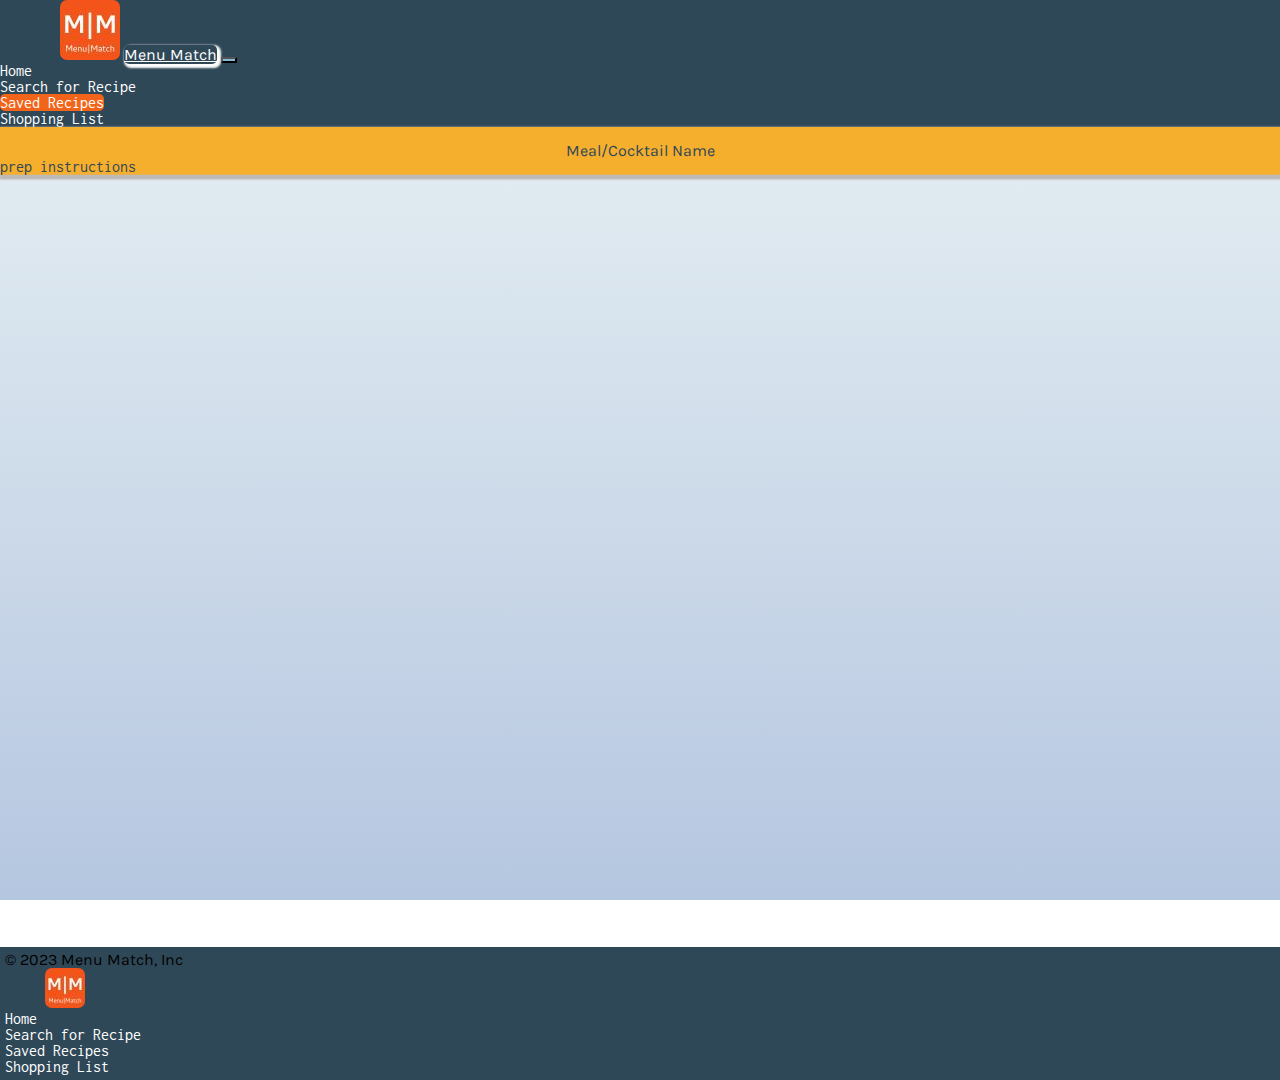
==== display-recipes.html @ cc83bdb7 "addede comments to landing.js and index.html" ====
<!DOCTYPE html>
<html lang="en">

<head>
    <meta charset="UTF-8" />
    <meta name="viewport" content="width=device-width, initial-scale=1.0" />
    <link rel="stylesheet" href="./assets/css/reset.css" />
    <link rel="preconnect" href="https://fonts.googleapis.com" />
    <link rel="preconnect" href="https://fonts.gstatic.com" crossorigin />
    <link
      href="https://fonts.googleapis.com/css2?family=Inconsolata&family=Karla&display=swap"
      rel="stylesheet"
    />
    <link
      rel="stylesheet"
      href="https://use.fontawesome.com/releases/v5.8.1/css/all.css"
      integrity="sha384-50oBUHEmvpQ+1lW4y57PTFmhCaXp0ML5d60M1M7uH2+nqUivzIebhndOJK28anvf"
      crossorigin="anonymous"
    />
    <link
      href="https://cdn.jsdelivr.net/npm/bootstrap@5.3.1/dist/css/bootstrap.min.css"
      rel="stylesheet"
      integrity="sha384-4bw+/aepP/YC94hEpVNVgiZdgIC5+VKNBQNGCHeKRQN+PtmoHDEXuppvnDJzQIu9"
      crossorigin="anonymous"
    />
    <link rel="stylesheet" href="./assets/css/global.css" />
    <title>Menu Match</title>
    <link rel="icon" href="./assets/images/favicon.ico" type="image/x-icon">
</head>

<body>
  <nav class="navbar navbar-expand-lg custom-nav-body d-flex py-3  border-bottom">
      <div class="container-fluid">
        <svg class="bi me-2" width="60" height="60">
          <a href="./index.html">
            <img src="./assets/images/logo60x60.jpg" alt="" style="border-radius: 7px;" class="me-3" />
        </svg>
        <a class="navbar-brand custom-nav-header fs-1" href="index.html">Menu Match</a>
        <button class="navbar-toggler custom-nav-hamburger" type="button" data-bs-toggle="collapse" data-bs-target="#navbarSupportedContent" aria-controls="navbarSupportedContent" aria-expanded="false" aria-label="Toggle navigation">
          <span class="navbar-toggler-icon"></span>
        </button>
        <div class="collapse navbar-collapse" id="navbarSupportedContent">
          <ul class="navbar-nav me-auto mb-2 mb-lg-0 fs-5">
            <li class="nav-item">
              <a class="nav-link" aria-current="page" href="index.html">Home</a>
            </li>
            <li class="nav-item">
              <a class="nav-link" href="drink-search.html">Search for Recipe</a>
            </li>
            <li class="nav-item">
              <a class="nav-link custom-active" id="saved-recipes" href="#">Saved Recipes</a>
            </li>
            <li class="nav-item">
              <a class="nav-link" href="shopping-list.html">Shopping List</a>
            </li>
          </ul>
        </div>
      </div>
  </nav>


<main class="container custom-margin">
      <div class=" row gap-5 m-5 vh-80">
        <div class="card col-12 col-md-7 py-3 mh-100        custom-recipe-card-whole">
          <div class="row">
            <div class="col-12 col-xl-4 col-md-7 mb-3">
              <img id="recipe-thumbnail" class="rounded mh-100 mw-100" />
            </div>
            <div class="card-body custom-recipe-name col-12 col-xl-8 col-md-5">
              <h5 id="recipe-name" class="card-title fs-1">Meal/Cocktail Name</h5>
              <!-- <p id="recipe-description" class="card-text">
                Meal/Cocktail description
              </p> -->
            </div>
          </div>
          <ul
            id="ingredients"
            class="list-group list-group-flush overflow-auto custom-recipe-ingredients m-2 rounded"
          >
            <!-- <li class="list-group-item">ingredient</li> -->
          </ul>
          <div id="prep-instructions" class="card-body overflow-auto mh-40 body-font custom-recipe-instructions m-2">
            prep instructions
          </div>
        </div>
        <div class="card mh-100 col-md-4 custom-other-recipes">
          <ul
            id="recipe-list"
            class="list-group list-group-flush overflow-auto m-2"
          >
            <!-- <li class="list-group-item">This would be a recipe</li> -->
          </ul>
        </div>
      </div>
</main>

  <footer class="d-flex flex-wrap justify-content-between align-items-center py-1 border-top">
  <!--  =======================company text  =======================-->
          <p class="col-md-4 mb-0 text-body-secondary header-font">
            &copy; 2023 Menu Match, Inc
          </p>
  <!--  =======================company logo  =======================-->
          <a
            href="./index.html"
            class="col-md-4 d-flex align-items-center justify-content-center mb-3 mb-md-0 me-md-auto link-body-emphasis text-decoration-none"
          >
          <svg class="bi me-2" width="40" height="32">
              <img src="./assets/images/M  M.jpg" alt="logo" style="border-radius:7px;">
          </svg>
          </a>
  <!--  ======================= footer nav =======================-->
          <ul class="nav col-md-4 ">
            <li class="nav-item">
              <a href="index.html" class="nav-link px-2 text-body-secondary">Home</a>
            </li>
            <li class="nav-item">
              <a href="drink-search.html" class="nav-link px-2 text-body-secondary">Search for Recipe</a>
            </li>
            <li class="nav-item">
              <a href="#" id="saved-recipes" class="nav-link px-2 text-body-secondary">Saved Recipes</a>
            </li>
            <li class="nav-item">
              <a href="shopping-list.html" class="nav-link px-2 text-body-secondary">Shopping List</a>
            </li>
          </ul>
  </footer>

    <script
      src="https://cdn.jsdelivr.net/npm/bootstrap@5.3.1/dist/js/bootstrap.bundle.min.js"
      integrity="sha384-HwwvtgBNo3bZJJLYd8oVXjrBZt8cqVSpeBNS5n7C8IVInixGAoxmnlMuBnhbgrkm"
      crossorigin="anonymous"
    ></script>
    <script
      src="https://code.jquery.com/jquery-3.7.1.min.js"
      integrity="sha256-/JqT3SQfawRcv/BIHPThkBvs0OEvtFFmqPF/lYI/Cxo="
      crossorigin="anonymous"
    ></script>
    <script src="./assets/js/api-references.js"></script>
    <script src="./assets/js/saved-recipes-nav.js"></script>
    <script src="./assets/js/display-recipes.js"></script>
  </body>

</html>
---- assets/css/global.css ----
:root {
  --darkBlue: #33658a;
  --lightBlue: #86bbd8;
  --navy: #2f4858;
  --yellowish: #f6ae2d;
  --orange: #f26419;
  --black: #000;
  --white: #fff;
}

/* BACKGROUND GRADIENT ON ALL PAGES */
body {
  background: linear-gradient(#ebf4f5, #b5c6e0);
  min-height: 100vh;
  margin: 0;
  background-repeat: no-repeat;
  background-attachment: fixed;
  display: flex;
  flex-direction: column;
}

main {
  flex-grow: 1;

}

.header-font {
  font-family: Karla;
}

.body-font {
  font-family: Inconsolata;
}

/* FOOTER  */
footer {
  background-color: var(--navy);
  padding: 5px;
  bottom:0;
}

.bi {
  vertical-align: -0.125em;
  fill: currentColor;
}

.text-body-secondary {
  --bs-secondary-color: var(--white);
  --bs-nav-link-disabled-color: var(--bs-secondary-color);
}


/* NAV BAR */
.custom-nav-body {
  background-color: var(--navy)
}

.custom-nav-hamburger {
  color: var(--white);
  background-color: var(--lightBlue);
}



.custom-nav-header {
  font-family: Karla;
  color: var(--white)!important;
  box-shadow: 2px 2px 2px 2px #fafbfb;
  border-radius: 5px;
}


.nav-link {
  color: var(--white) !important;
  text-decoration: none;
  font-family: Inconsolata;
}

.custom-active {
  background-color: var(--orange);
  border-radius: 5px;
}

.nav-link:hover {
  background-color: var(--lightBlue);
  color: var(--navy);
  box-shadow: inset 1px 1px 10px #a3cde8;
  border-radius: 5px;
}

.custom-button {
  background-color: var(--darkBlue);
  color: var(--white);
  font-family: Karla;
  border: none;
}

.custom-button:hover {
  background-color: var(--lightBlue);
  color: var(--navy);
  box-shadow: inset 1px 1px 10px #a3cde8;
}

/* Landing Page */
.user-blurb-card {
  background-color: var(--white);
  font-family: Inconsolata;
  font-weight: 700;
  font-size: larger;
  text-align: center;
  color: var(--navy);
  box-shadow: 2px 2px 2px 2px #bdbab8;
}

.food-and-cocktail-random {
  box-shadow: 2px 2px 2px 2px #bdbab8;
}
.custom-random-card-text {
  font-family: Karla;
  color: var(--navy);
  background-color: var(--yellowish);
  text-transform: capitalize;
  border-radius: 7px;
  width: 40%;
}


.custom-margin {
  margin-bottom: 100px;
}


/* SEARCH RECIPES PAGE */
/*Using this to move the categories drop down to the right*/
.dropdownForCategories {
  float: right;
}

.custom-search-card {
  background-color: var(--yellowish);
  text-align: center;
  padding:0; 
  border: none;
  box-shadow: 2px 2px 2px 2px #bdbab8;
}

.custom-search-card button {
  font-family: Karla;
  background-color: var(--navy);
  color: var(--white);
  border: none;
  border-radius: 5px;
  margin-left: 10px;
  padding: 5px;
}

.custom-search-card button:hover {
  background-color: var(--lightBlue);
  color: var(--navy);
  box-shadow: inset 1px 1px 10px #a3cde8; 
}

.custom-search-card ul {
  font-family: Karla;
  background-color: var(--lightBlue);
  color: var(--navy);
  font-size: 1.5rem;
}

.custom-search-card li:hover {
  background-color: var(--navy);
  color: var(--white);
}

.custom-search-card h4 {
  font-family: Karla;
  color: var(--navy);
  margin-bottom: 10px;
  margin-top: 10px;
}

/* DISPLAY RECIPES PAGE */
.vh-80 {
  height: 80vh;
}
.custom-recipe-card-whole {
  background-color: var(--yellowish);
  box-shadow: 2px 2px 2px 2px #bdbab8;
}
.custom-recipe-name {
  color: var(--navy);
  font-family: Karla;
  text-align: center;
}
.custom-recipe-ingredients li {
  color: var(--navy);
  font-family: Inconsolata;
}
.custom-recipe-ingredients button {
  background-color: var(--navy);
  border: none;
}

.custom-recipe-ingredients button:hover {
  background-color: var(--lightBlue);
  color: var(--navy);
  box-shadow: inset 1px 1px 10px #a3cde8; 
}

.custom-recipe-instructions {
  color: var(--navy);
}

.custom-other-recipes {
  background-color: var(--darkBlue);
  font-family: Inconsolata;
  box-shadow: 2px 2px 2px 2px #bdbab8;
}

.custom-other-recipes button {
  background-color: var(--navy);
  color: var(--white);
  font-family: Inconsolata;
  border: none;
}

.custom-other-recipes button:hover {
  background-color: var(--lightBlue);
  color: var(--navy);
  box-shadow: inset 1px 1px 10px #a3cde8; 
}

#hidden-other-el {
  display:none;
}


/* SEE ABOUT THIS HACK  */
/* @media screen and (max-width: 768px) { 
  .custom-other-recipes {
  }
  #hidden-other-el {
    display:block;
    padding-top: 10px !important;
  }
  footer {
    position: static !important; 
    position:static !important;
    left: 0;
    right:0;
  } 
} */

/* SHOPPING LIST */

.shopping-list-whole {
  box-shadow: 2px 2px 2px 2px #bdbab8;
}


.shopping-list-header {
  font-family: Karla;
  color: var(--white);
  font-size: 4rem;
  font-weight: 1100;
  text-shadow: 1px 1px 2px gray;
  margin-bottom: 2rem;
  background-image: url(https://images.unsplash.com/photo-1516594798947-e65505dbb29d?ixlib=rb-4.0.3&ixid=M3wxMjA3fDB8MHxwaG90by1wYWdlfHx8fGVufDB8fHx8fA%3D%3D&auto=format&fit=crop&w=1470&q=80);
  border-radius: 7px;
  padding: 20px;
  box-shadow: 2px 2px 2px 2px #bdbab8;
}

.shopping-list-blurb {
  font-family: Karla;
  color: var(--white);
  padding: 5px; 
  background-color: var(--lightBlue);
  border-radius: 7px;
  text-shadow: 1px 1px 2px gray;
  box-shadow: 2px 2px 2px 2px #bdbab8;

}

.shopping-list-title {
  font-family: Karla;
  background-color: var(--yellowish);
  color: var(--white);
}

.shopping-list-ingredients li {
  font-family: Inconsolata; 
  color: var(--white);
  text-transform: capitalize;
  background-color: var(--darkBlue);
  border-radius: 7px;
  padding: 10px;
  margin: 10px;
  box-shadow: 2px 2px 2px 2px #bdbab8;
}




/* LIGHT/DAY MODE - NOT BEING USED */
/* .btn-bd-primary {
  --bd-button-bg: #f6ae2d;
  --bd-button-rgb: #dedede;

  --bs-btn-font-weight: 600;
  --bs-btn-color: var(--bs-white);
  --bs-btn-bg: var(--bd-button-bg);
  --bs-btn-border-color: var(--bd-button-bg);
  --bs-btn-hover-color: var(--bs-white);
  --bs-btn-hover-bg: #2f4858;
  --bs-btn-hover-border-color: #f6ae2d;
  --bs-btn-focus-shadow-rgb: var(--bd-button-rgb);
  --bs-btn-active-color: var(--bs-btn-hover-color);
  --bs-btn-active-bg: #2f4858;
  --bs-btn-active-border-color: #f6ae2d;
}


.bd-mode-toggle {
  z-index: 1500; */
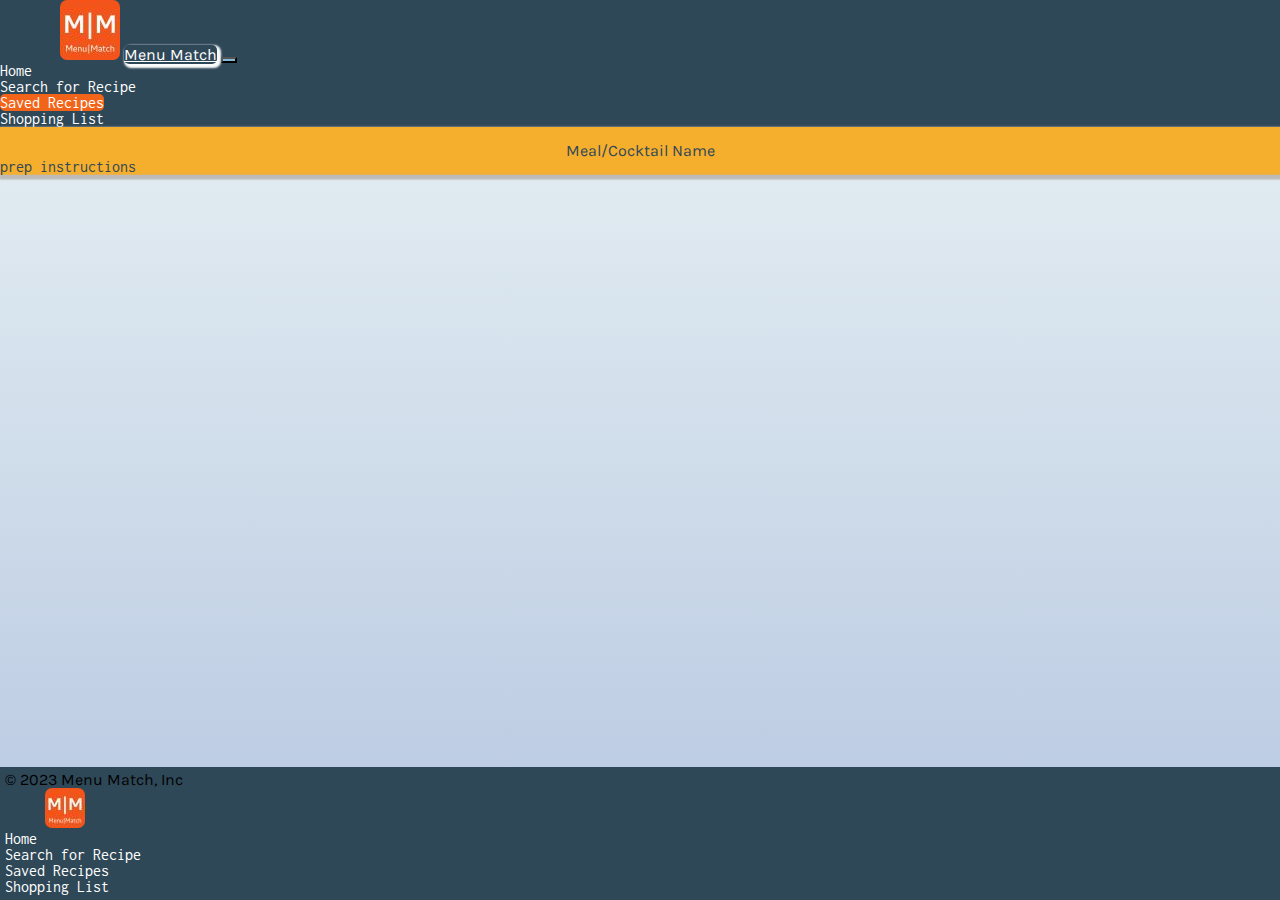
==== commit fd6e05ba: "Fixed vh on display recipes" ====
--- a/display-recipes.html
+++ b/display-recipes.html
@@ -60,13 +60,13 @@
 
 
 <main class="container custom-margin">
-      <div class=" row gap-5 m-5 vh-80">
+      <div class=" row gap-5 m-5">
         <div class="card col-12 col-md-7 py-3 mh-100        custom-recipe-card-whole">
           <div class="row">
-            <div class="col-12 col-xl-4 col-md-7 mb-3">
+            <div class="col-12 col-xl-4 mb-3">
               <img id="recipe-thumbnail" class="rounded mh-100 mw-100" />
             </div>
-            <div class="card-body custom-recipe-name col-12 col-xl-8 col-md-5">
+            <div class="card-body custom-recipe-name col-12 col-xl-8">
               <h5 id="recipe-name" class="card-title fs-1">Meal/Cocktail Name</h5>
               <!-- <p id="recipe-description" class="card-text">
                 Meal/Cocktail description
@@ -83,7 +83,7 @@
             prep instructions
           </div>
         </div>
-        <div class="card mh-100 col-md-4 custom-other-recipes">
+        <div class="card mh-100 col-md-4 col-sm-12 custom-other-recipes">
           <ul
             id="recipe-list"
             class="list-group list-group-flush overflow-auto m-2"
@@ -92,38 +92,38 @@
           </ul>
         </div>
       </div>
-</main>
-
-  <footer class="d-flex flex-wrap justify-content-between align-items-center py-1 border-top">
-  <!--  =======================company text  =======================-->
-          <p class="col-md-4 mb-0 text-body-secondary header-font">
-            &copy; 2023 Menu Match, Inc
-          </p>
-  <!--  =======================company logo  =======================-->
-          <a
-            href="./index.html"
-            class="col-md-4 d-flex align-items-center justify-content-center mb-3 mb-md-0 me-md-auto link-body-emphasis text-decoration-none"
-          >
-          <svg class="bi me-2" width="40" height="32">
-              <img src="./assets/images/M  M.jpg" alt="logo" style="border-radius:7px;">
-          </svg>
-          </a>
-  <!--  ======================= footer nav =======================-->
-          <ul class="nav col-md-4 ">
-            <li class="nav-item">
-              <a href="index.html" class="nav-link px-2 text-body-secondary">Home</a>
-            </li>
-            <li class="nav-item">
-              <a href="drink-search.html" class="nav-link px-2 text-body-secondary">Search for Recipe</a>
-            </li>
-            <li class="nav-item">
-              <a href="#" id="saved-recipes" class="nav-link px-2 text-body-secondary">Saved Recipes</a>
-            </li>
-            <li class="nav-item">
-              <a href="shopping-list.html" class="nav-link px-2 text-body-secondary">Shopping List</a>
-            </li>
-          </ul>
-  </footer>
+    </main>
+    
+    <footer class="d-flex flex-wrap justify-content-between align-items-center py-1 border-top">
+      <!--  =======================company text  =======================-->
+              <p class="col-md-4 mb-0 text-body-secondary header-font">
+                &copy; 2023 Menu Match, Inc
+              </p>
+      <!--  =======================company logo  =======================-->
+              <a
+                href="./index.html"
+                class="col-md-4 d-flex align-items-center justify-content-center mb-3 mb-md-0 me-md-auto link-body-emphasis text-decoration-none"
+              >
+              <svg class="bi me-2" width="40" height="32">
+                  <img src="./assets/images/M  M.jpg" alt="logo" style="border-radius:7px;">
+              </svg>
+              </a>
+      <!--  ======================= footer nav =======================-->
+              <ul class="nav col-md-4 ">
+                <li class="nav-item">
+                  <a href="index.html" class="nav-link px-2 text-body-secondary">Home</a>
+                </li>
+                <li class="nav-item">
+                  <a href="drink-search.html" class="nav-link px-2 text-body-secondary">Search for Recipe</a>
+                </li>
+                <li class="nav-item">
+                  <a href="#" id="saved-recipes" class="nav-link px-2 text-body-secondary">Saved Recipes</a>
+                </li>
+                <li class="nav-item">
+                  <a href="shopping-list.html" class="nav-link px-2 text-body-secondary">Shopping List</a>
+                </li>
+              </ul>
+      </footer>
 
     <script
       src="https://cdn.jsdelivr.net/npm/bootstrap@5.3.1/dist/js/bootstrap.bundle.min.js"
--- a/assets/css/global.css
+++ b/assets/css/global.css
@@ -21,7 +21,6 @@
 
 main {
   flex-grow: 1;
-
 }
 
 .header-font {
@@ -36,7 +35,7 @@
 footer {
   background-color: var(--navy);
   padding: 5px;
-  bottom:0;
+  bottom: 0;
 }
 
 .bi {
@@ -49,10 +48,9 @@
   --bs-nav-link-disabled-color: var(--bs-secondary-color);
 }
 
-
 /* NAV BAR */
 .custom-nav-body {
-  background-color: var(--navy)
+  background-color: var(--navy);
 }
 
 .custom-nav-hamburger {
@@ -60,15 +58,12 @@
   background-color: var(--lightBlue);
 }
 
-
-
 .custom-nav-header {
   font-family: Karla;
-  color: var(--white)!important;
+  color: var(--white) !important;
   box-shadow: 2px 2px 2px 2px #fafbfb;
   border-radius: 5px;
 }
-
 
 .nav-link {
   color: var(--white) !important;
@@ -124,11 +119,9 @@
   width: 40%;
 }
 
-
 .custom-margin {
   margin-bottom: 100px;
 }
-
 
 /* SEARCH RECIPES PAGE */
 /*Using this to move the categories drop down to the right*/
@@ -139,7 +132,7 @@
 .custom-search-card {
   background-color: var(--yellowish);
   text-align: center;
-  padding:0; 
+  padding: 0;
   border: none;
   box-shadow: 2px 2px 2px 2px #bdbab8;
 }
@@ -157,7 +150,7 @@
 .custom-search-card button:hover {
   background-color: var(--lightBlue);
   color: var(--navy);
-  box-shadow: inset 1px 1px 10px #a3cde8; 
+  box-shadow: inset 1px 1px 10px #a3cde8;
 }
 
 .custom-search-card ul {
@@ -204,7 +197,7 @@
 .custom-recipe-ingredients button:hover {
   background-color: var(--lightBlue);
   color: var(--navy);
-  box-shadow: inset 1px 1px 10px #a3cde8; 
+  box-shadow: inset 1px 1px 10px #a3cde8;
 }
 
 .custom-recipe-instructions {
@@ -227,13 +220,12 @@
 .custom-other-recipes button:hover {
   background-color: var(--lightBlue);
   color: var(--navy);
-  box-shadow: inset 1px 1px 10px #a3cde8; 
+  box-shadow: inset 1px 1px 10px #a3cde8;
 }
 
 #hidden-other-el {
-  display:none;
-}
-
+  display: none;
+}
 
 /* SEE ABOUT THIS HACK  */
 /* @media screen and (max-width: 768px) { 
@@ -257,7 +249,6 @@
   box-shadow: 2px 2px 2px 2px #bdbab8;
 }
 
-
 .shopping-list-header {
   font-family: Karla;
   color: var(--white);
@@ -274,12 +265,11 @@
 .shopping-list-blurb {
   font-family: Karla;
   color: var(--white);
-  padding: 5px; 
+  padding: 5px;
   background-color: var(--lightBlue);
   border-radius: 7px;
   text-shadow: 1px 1px 2px gray;
   box-shadow: 2px 2px 2px 2px #bdbab8;
-
 }
 
 .shopping-list-title {
@@ -289,7 +279,7 @@
 }
 
 .shopping-list-ingredients li {
-  font-family: Inconsolata; 
+  font-family: Inconsolata;
   color: var(--white);
   text-transform: capitalize;
   background-color: var(--darkBlue);
@@ -298,9 +288,6 @@
   margin: 10px;
   box-shadow: 2px 2px 2px 2px #bdbab8;
 }
-
-
-
 
 /* LIGHT/DAY MODE - NOT BEING USED */
 /* .btn-bd-primary {
@@ -323,3 +310,7 @@
 
 .bd-mode-toggle {
   z-index: 1500; */
+
+.recipe-primary {
+  background-color: var(--lightBlue);
+}
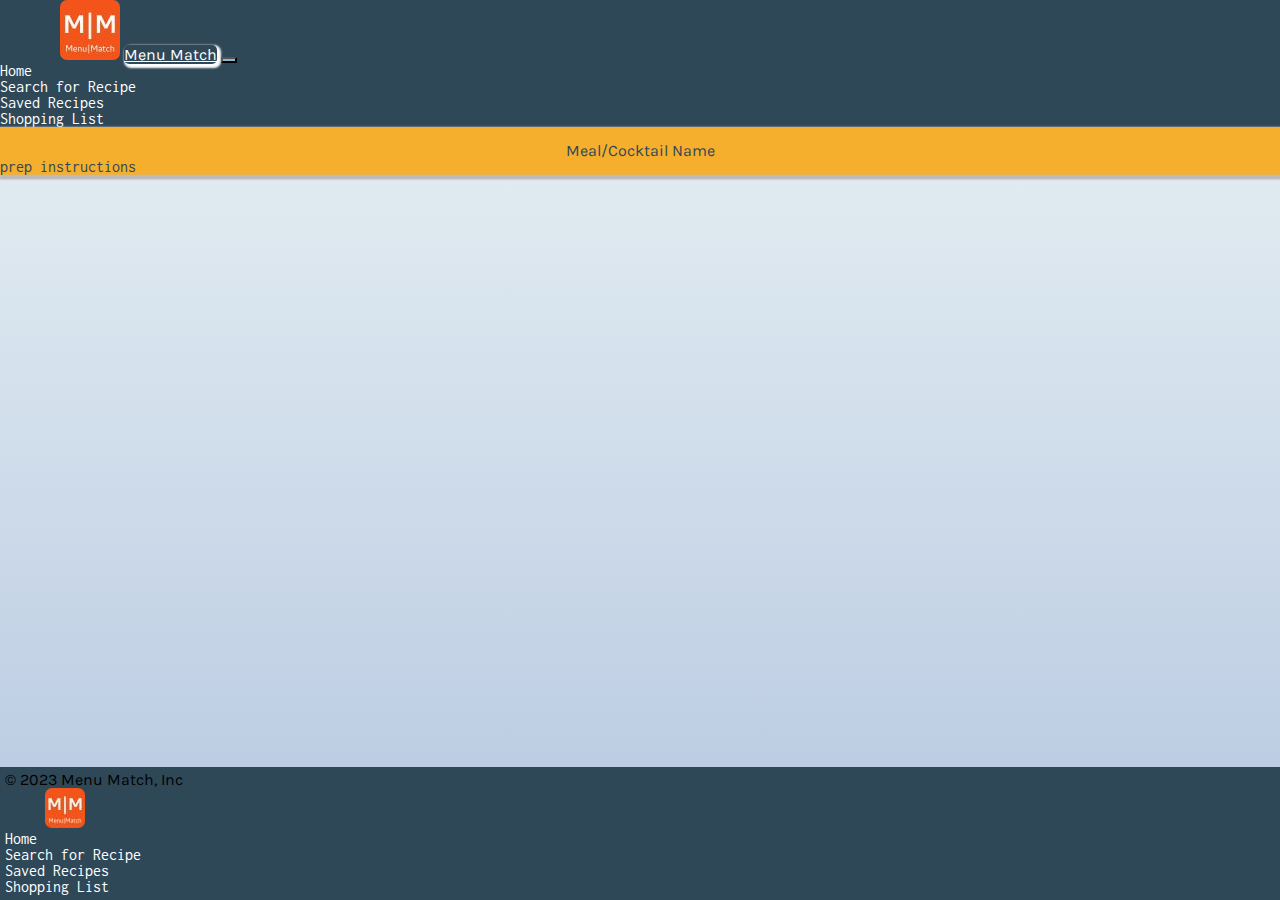
==== commit db61ac00: "custom active link changed depending on searched or saved recipe display" ====
--- a/display-recipes.html
+++ b/display-recipes.html
@@ -40,15 +40,15 @@
           <span class="navbar-toggler-icon"></span>
         </button>
         <div class="collapse navbar-collapse" id="navbarSupportedContent">
-          <ul class="navbar-nav me-auto mb-2 mb-lg-0 fs-5">
+          <ul class="navbar-nav ms-auto mb-2 mb-lg-0 fs-5">
             <li class="nav-item">
               <a class="nav-link" aria-current="page" href="index.html">Home</a>
             </li>
             <li class="nav-item">
-              <a class="nav-link" href="drink-search.html">Search for Recipe</a>
+              <a class="nav-link" id="drink-search-page" href="drink-search.html">Search for Recipe</a>
             </li>
             <li class="nav-item">
-              <a class="nav-link custom-active" id="saved-recipes" href="#">Saved Recipes</a>
+              <a class="nav-link" id="saved-recipes" href="#">Saved Recipes</a>
             </li>
             <li class="nav-item">
               <a class="nav-link" href="shopping-list.html">Shopping List</a>
--- a/assets/css/global.css
+++ b/assets/css/global.css
@@ -227,27 +227,17 @@
   display: none;
 }
 
+.recipe-primary {
+  background-color: var(--lightBlue);
+}
+
 /* SEE ABOUT THIS HACK  */
 /* @media screen and (max-width: 768px) { 
   .custom-other-recipes {
   }
   #hidden-other-el {
     display:block;
-    padding-top: 10px !important;
-  }
-  footer {
-    position: static !important; 
-    position:static !important;
-    left: 0;
-    right:0;
-  } 
-} */
-
-/* SHOPPING LIST */
-
-.shopping-list-whole {
-  box-shadow: 2px 2px 2px 2px #bdbab8;
-}
+    padding-top: 10px !important; */
 
 .shopping-list-header {
   font-family: Karla;
@@ -309,8 +299,5 @@
 
 
 .bd-mode-toggle {
-  z-index: 1500; */
-
-.recipe-primary {
-  background-color: var(--lightBlue);
-}
+  z-index: 1500; 
+  */
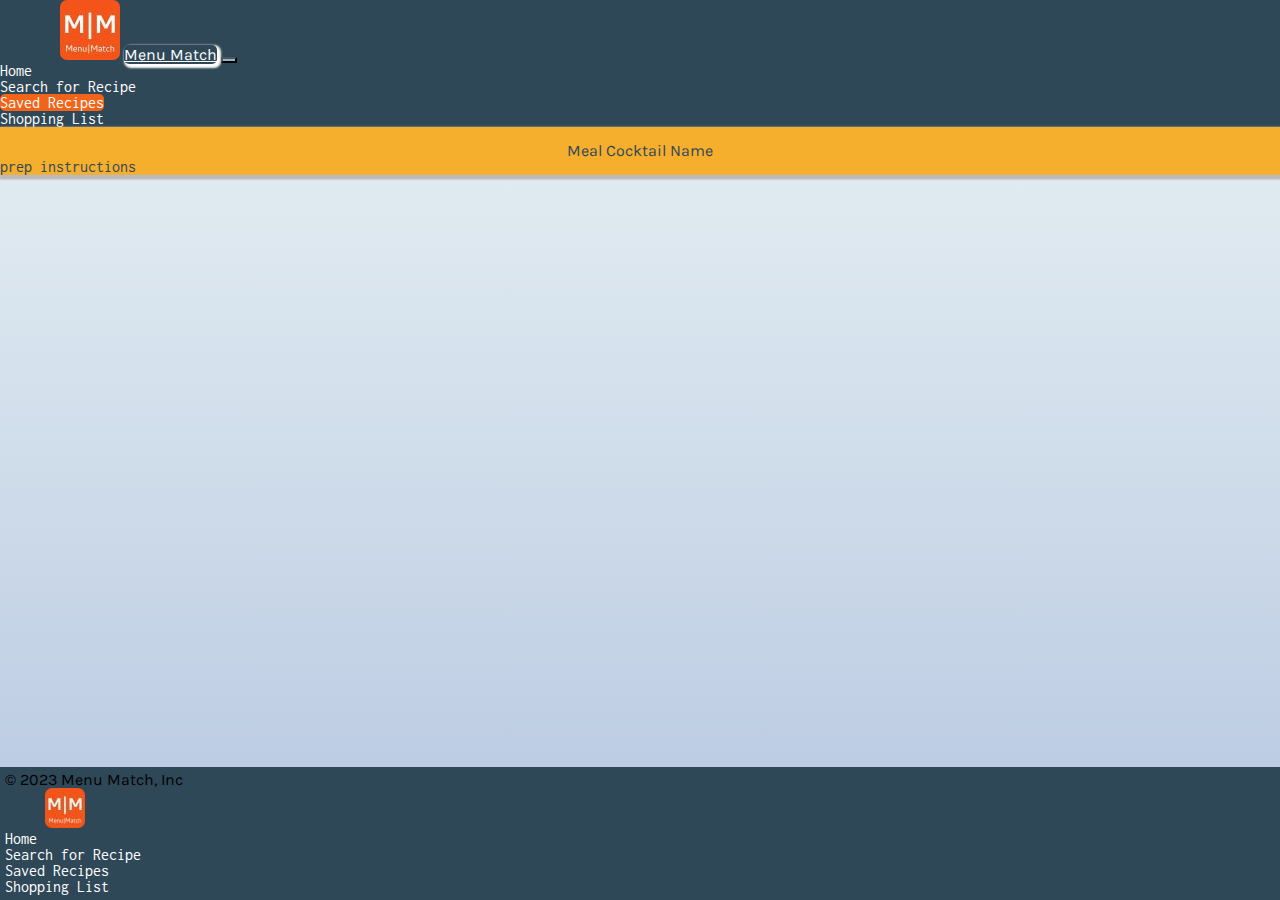
==== commit a3672e89: "Fixed coors issues and a couple bugs" ====
--- a/display-recipes.html
+++ b/display-recipes.html
@@ -1,7 +1,6 @@
 <!DOCTYPE html>
 <html lang="en">
-
-<head>
+  <head>
     <meta charset="UTF-8" />
     <meta name="viewport" content="width=device-width, initial-scale=1.0" />
     <link rel="stylesheet" href="./assets/css/reset.css" />
@@ -26,10 +25,9 @@
     <link rel="stylesheet" href="./assets/css/global.css" />
     <title>Menu Match</title>
     <link rel="icon" href="./assets/images/favicon.ico" type="image/x-icon">
-</head>
-
-<body>
-  <nav class="navbar navbar-expand-lg custom-nav-body d-flex py-3  border-bottom">
+  </head>
+  <body>
+    <nav class="navbar navbar-expand-lg custom-nav-body d-flex py-3  border-bottom">
       <div class="container-fluid">
         <svg class="bi me-2" width="60" height="60">
           <a href="./index.html">
@@ -40,15 +38,15 @@
           <span class="navbar-toggler-icon"></span>
         </button>
         <div class="collapse navbar-collapse" id="navbarSupportedContent">
-          <ul class="navbar-nav ms-auto mb-2 mb-lg-0 fs-5">
+          <ul class="navbar-nav me-auto mb-2 mb-lg-0 fs-5">
             <li class="nav-item">
               <a class="nav-link" aria-current="page" href="index.html">Home</a>
             </li>
             <li class="nav-item">
-              <a class="nav-link" id="drink-search-page" href="drink-search.html">Search for Recipe</a>
+              <a class="nav-link" href="drink-search.html">Search for Recipe</a>
             </li>
             <li class="nav-item">
-              <a class="nav-link" id="saved-recipes" href="#">Saved Recipes</a>
+              <a class="nav-link custom-active" id="saved-recipes" href="#">Saved Recipes</a>
             </li>
             <li class="nav-item">
               <a class="nav-link" href="shopping-list.html">Shopping List</a>
@@ -56,18 +54,16 @@
           </ul>
         </div>
       </div>
-  </nav>
-
-
-<main class="container custom-margin">
-      <div class=" row gap-5 m-5">
+    </nav>
+    <main class="container custom-margin">
+      <div class="row gap-5 m-5 vh-80">
         <div class="card col-12 col-md-7 py-3 mh-100        custom-recipe-card-whole">
           <div class="row">
             <div class="col-12 col-xl-4 mb-3">
               <img id="recipe-thumbnail" class="rounded mh-100 mw-100" />
             </div>
             <div class="card-body custom-recipe-name col-12 col-xl-8">
-              <h5 id="recipe-name" class="card-title fs-1">Meal/Cocktail Name</h5>
+              <h5 id="recipe-name" class="card-title fs-1">Meal Cocktail Name</h5>
               <!-- <p id="recipe-description" class="card-text">
                 Meal/Cocktail description
               </p> -->
@@ -83,7 +79,7 @@
             prep instructions
           </div>
         </div>
-        <div class="card mh-100 col-md-4 col-sm-12 custom-other-recipes">
+        <div class="card mh-100 col-md-4 custom-other-recipes">
           <ul
             id="recipe-list"
             class="list-group list-group-flush overflow-auto m-2"
@@ -93,36 +89,36 @@
         </div>
       </div>
     </main>
-    
-    <footer class="d-flex flex-wrap justify-content-between align-items-center py-1 border-top">
-      <!--  =======================company text  =======================-->
-              <p class="col-md-4 mb-0 text-body-secondary header-font">
-                &copy; 2023 Menu Match, Inc
-              </p>
-      <!--  =======================company logo  =======================-->
-              <a
-                href="./index.html"
-                class="col-md-4 d-flex align-items-center justify-content-center mb-3 mb-md-0 me-md-auto link-body-emphasis text-decoration-none"
-              >
-              <svg class="bi me-2" width="40" height="32">
-                  <img src="./assets/images/M  M.jpg" alt="logo" style="border-radius:7px;">
-              </svg>
-              </a>
-      <!--  ======================= footer nav =======================-->
-              <ul class="nav col-md-4 ">
-                <li class="nav-item">
-                  <a href="index.html" class="nav-link px-2 text-body-secondary">Home</a>
-                </li>
-                <li class="nav-item">
-                  <a href="drink-search.html" class="nav-link px-2 text-body-secondary">Search for Recipe</a>
-                </li>
-                <li class="nav-item">
-                  <a href="#" id="saved-recipes" class="nav-link px-2 text-body-secondary">Saved Recipes</a>
-                </li>
-                <li class="nav-item">
-                  <a href="shopping-list.html" class="nav-link px-2 text-body-secondary">Shopping List</a>
-                </li>
-              </ul>
+
+      <footer class="d-flex flex-wrap justify-content-between align-items-center py-1 border-top">
+  <!--  =======================company text  =======================-->
+          <p class="col-md-4 mb-0 text-body-secondary header-font">
+            &copy; 2023 Menu Match, Inc
+          </p>
+  <!--  =======================company logo  =======================-->
+          <a
+            href="./index.html"
+            class="col-md-4 d-flex align-items-center justify-content-center mb-3 mb-md-0 me-md-auto link-body-emphasis text-decoration-none"
+          >
+          <svg class="bi me-2" width="40" height="32">
+              <img src="./assets/images/M  M.jpg" alt="logo" style="border-radius:7px;">
+          </svg>
+          </a>
+  <!--  ======================= footer nav =======================-->
+          <ul class="nav col-md-4 ">
+            <li class="nav-item">
+              <a href="index.html" class="nav-link px-2 text-body-secondary">Home</a>
+            </li>
+            <li class="nav-item">
+              <a href="drink-search.html" class="nav-link px-2 text-body-secondary">Search for Recipe</a>
+            </li>
+            <li class="nav-item">
+              <a href="#" id="saved-recipes" class="nav-link px-2 text-body-secondary">Saved Recipes</a>
+            </li>
+            <li class="nav-item">
+              <a href="shopping-list.html" class="nav-link px-2 text-body-secondary">Shopping List</a>
+            </li>
+          </ul>
       </footer>
 
     <script
@@ -139,5 +135,4 @@
     <script src="./assets/js/saved-recipes-nav.js"></script>
     <script src="./assets/js/display-recipes.js"></script>
   </body>
-
 </html>
--- a/assets/css/global.css
+++ b/assets/css/global.css
@@ -174,8 +174,13 @@
 
 /* DISPLAY RECIPES PAGE */
 .vh-80 {
-  height: 80vh;
-}
+  max-height: 80vh;
+}
+
+.vh-40 {
+  max-height: 40vh;
+} 
+
 .custom-recipe-card-whole {
   background-color: var(--yellowish);
   box-shadow: 2px 2px 2px 2px #bdbab8;
@@ -210,14 +215,14 @@
   box-shadow: 2px 2px 2px 2px #bdbab8;
 }
 
-.custom-other-recipes button {
-  background-color: var(--navy);
-  color: var(--white);
-  font-family: Inconsolata;
-  border: none;
-}
-
-.custom-other-recipes button:hover {
+.custom-other-recipes button.btn-primary {
+  background-color: var(--navy);
+  color: var(--white);
+  font-family: Inconsolata;
+  border: none;
+}
+
+.custom-other-recipes button.btn-primary:hover {
   background-color: var(--lightBlue);
   color: var(--navy);
   box-shadow: inset 1px 1px 10px #a3cde8;
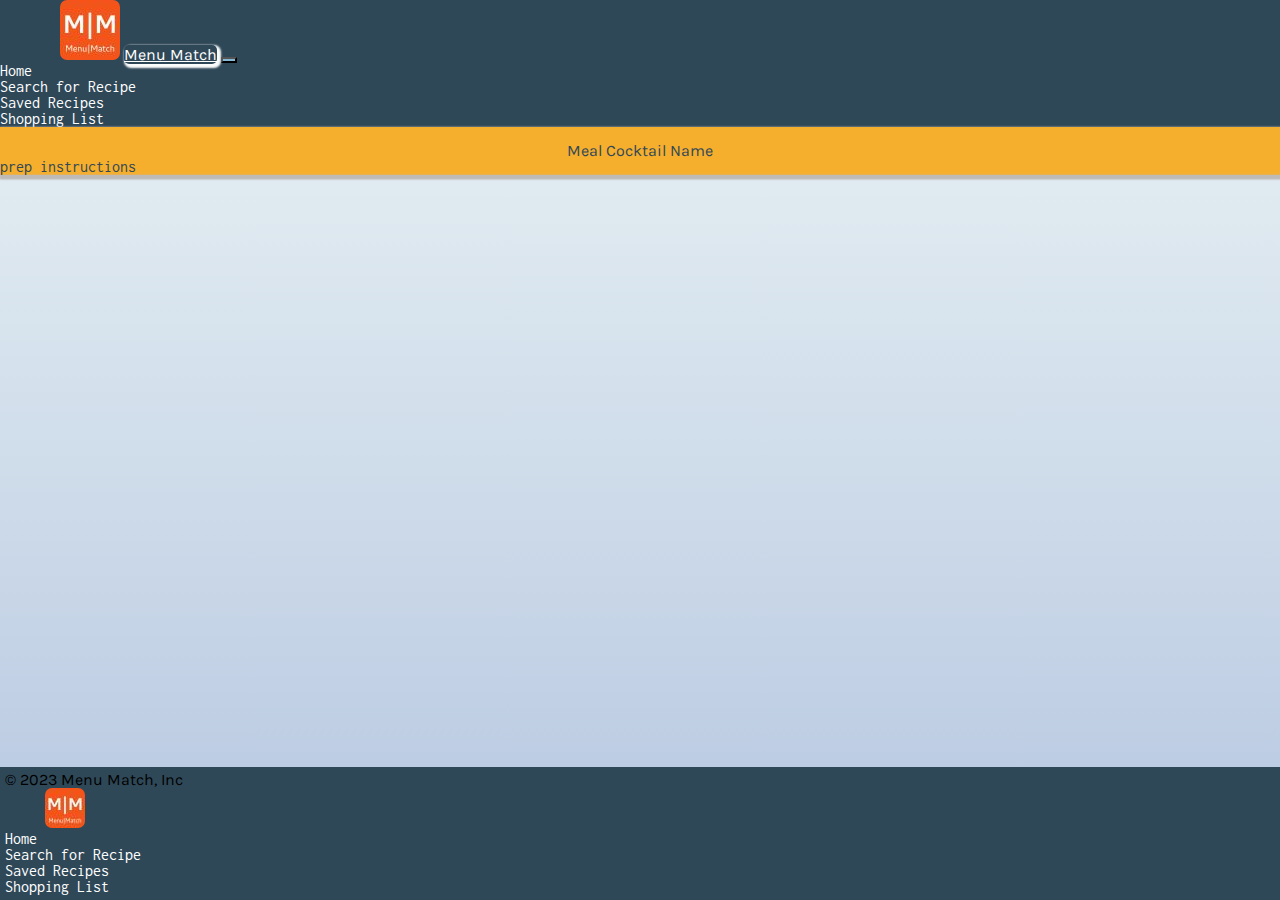
==== commit e6170194: "Merge branch 'main' into feature/Adams" ====
--- a/display-recipes.html
+++ b/display-recipes.html
@@ -1,6 +1,7 @@
 <!DOCTYPE html>
 <html lang="en">
-  <head>
+
+<head>
     <meta charset="UTF-8" />
     <meta name="viewport" content="width=device-width, initial-scale=1.0" />
     <link rel="stylesheet" href="./assets/css/reset.css" />
@@ -25,9 +26,10 @@
     <link rel="stylesheet" href="./assets/css/global.css" />
     <title>Menu Match</title>
     <link rel="icon" href="./assets/images/favicon.ico" type="image/x-icon">
-  </head>
-  <body>
-    <nav class="navbar navbar-expand-lg custom-nav-body d-flex py-3  border-bottom">
+</head>
+
+<body>
+  <nav class="navbar navbar-expand-lg custom-nav-body d-flex py-3  border-bottom">
       <div class="container-fluid">
         <svg class="bi me-2" width="60" height="60">
           <a href="./index.html">
@@ -38,15 +40,15 @@
           <span class="navbar-toggler-icon"></span>
         </button>
         <div class="collapse navbar-collapse" id="navbarSupportedContent">
-          <ul class="navbar-nav me-auto mb-2 mb-lg-0 fs-5">
+          <ul class="navbar-nav ms-auto mb-2 mb-lg-0 fs-5">
             <li class="nav-item">
               <a class="nav-link" aria-current="page" href="index.html">Home</a>
             </li>
             <li class="nav-item">
-              <a class="nav-link" href="drink-search.html">Search for Recipe</a>
+              <a class="nav-link" id="drink-search-page" href="drink-search.html">Search for Recipe</a>
             </li>
             <li class="nav-item">
-              <a class="nav-link custom-active" id="saved-recipes" href="#">Saved Recipes</a>
+              <a class="nav-link" id="saved-recipes" href="#">Saved Recipes</a>
             </li>
             <li class="nav-item">
               <a class="nav-link" href="shopping-list.html">Shopping List</a>
@@ -54,9 +56,11 @@
           </ul>
         </div>
       </div>
-    </nav>
-    <main class="container custom-margin">
-      <div class="row gap-5 m-5 vh-80">
+  </nav>
+
+
+<main class="container custom-margin">
+      <div class=" row gap-5 m-5">
         <div class="card col-12 col-md-7 py-3 mh-100        custom-recipe-card-whole">
           <div class="row">
             <div class="col-12 col-xl-4 mb-3">
@@ -79,7 +83,7 @@
             prep instructions
           </div>
         </div>
-        <div class="card mh-100 col-md-4 custom-other-recipes">
+        <div class="card mh-100 col-md-4 col-sm-12 custom-other-recipes">
           <ul
             id="recipe-list"
             class="list-group list-group-flush overflow-auto m-2"
@@ -89,36 +93,36 @@
         </div>
       </div>
     </main>
-
-      <footer class="d-flex flex-wrap justify-content-between align-items-center py-1 border-top">
-  <!--  =======================company text  =======================-->
-          <p class="col-md-4 mb-0 text-body-secondary header-font">
-            &copy; 2023 Menu Match, Inc
-          </p>
-  <!--  =======================company logo  =======================-->
-          <a
-            href="./index.html"
-            class="col-md-4 d-flex align-items-center justify-content-center mb-3 mb-md-0 me-md-auto link-body-emphasis text-decoration-none"
-          >
-          <svg class="bi me-2" width="40" height="32">
-              <img src="./assets/images/M  M.jpg" alt="logo" style="border-radius:7px;">
-          </svg>
-          </a>
-  <!--  ======================= footer nav =======================-->
-          <ul class="nav col-md-4 ">
-            <li class="nav-item">
-              <a href="index.html" class="nav-link px-2 text-body-secondary">Home</a>
-            </li>
-            <li class="nav-item">
-              <a href="drink-search.html" class="nav-link px-2 text-body-secondary">Search for Recipe</a>
-            </li>
-            <li class="nav-item">
-              <a href="#" id="saved-recipes" class="nav-link px-2 text-body-secondary">Saved Recipes</a>
-            </li>
-            <li class="nav-item">
-              <a href="shopping-list.html" class="nav-link px-2 text-body-secondary">Shopping List</a>
-            </li>
-          </ul>
+    
+    <footer class="d-flex flex-wrap justify-content-between align-items-center py-1 border-top">
+      <!--  =======================company text  =======================-->
+              <p class="col-md-4 mb-0 text-body-secondary header-font">
+                &copy; 2023 Menu Match, Inc
+              </p>
+      <!--  =======================company logo  =======================-->
+              <a
+                href="./index.html"
+                class="col-md-4 d-flex align-items-center justify-content-center mb-3 mb-md-0 me-md-auto link-body-emphasis text-decoration-none"
+              >
+              <svg class="bi me-2" width="40" height="32">
+                  <img src="./assets/images/M  M.jpg" alt="logo" style="border-radius:7px;">
+              </svg>
+              </a>
+      <!--  ======================= footer nav =======================-->
+              <ul class="nav col-md-4 ">
+                <li class="nav-item">
+                  <a href="index.html" class="nav-link px-2 text-body-secondary">Home</a>
+                </li>
+                <li class="nav-item">
+                  <a href="drink-search.html" class="nav-link px-2 text-body-secondary">Search for Recipe</a>
+                </li>
+                <li class="nav-item">
+                  <a href="#" id="saved-recipes" class="nav-link px-2 text-body-secondary">Saved Recipes</a>
+                </li>
+                <li class="nav-item">
+                  <a href="shopping-list.html" class="nav-link px-2 text-body-secondary">Shopping List</a>
+                </li>
+              </ul>
       </footer>
 
     <script
@@ -135,4 +139,5 @@
     <script src="./assets/js/saved-recipes-nav.js"></script>
     <script src="./assets/js/display-recipes.js"></script>
   </body>
+
 </html>
